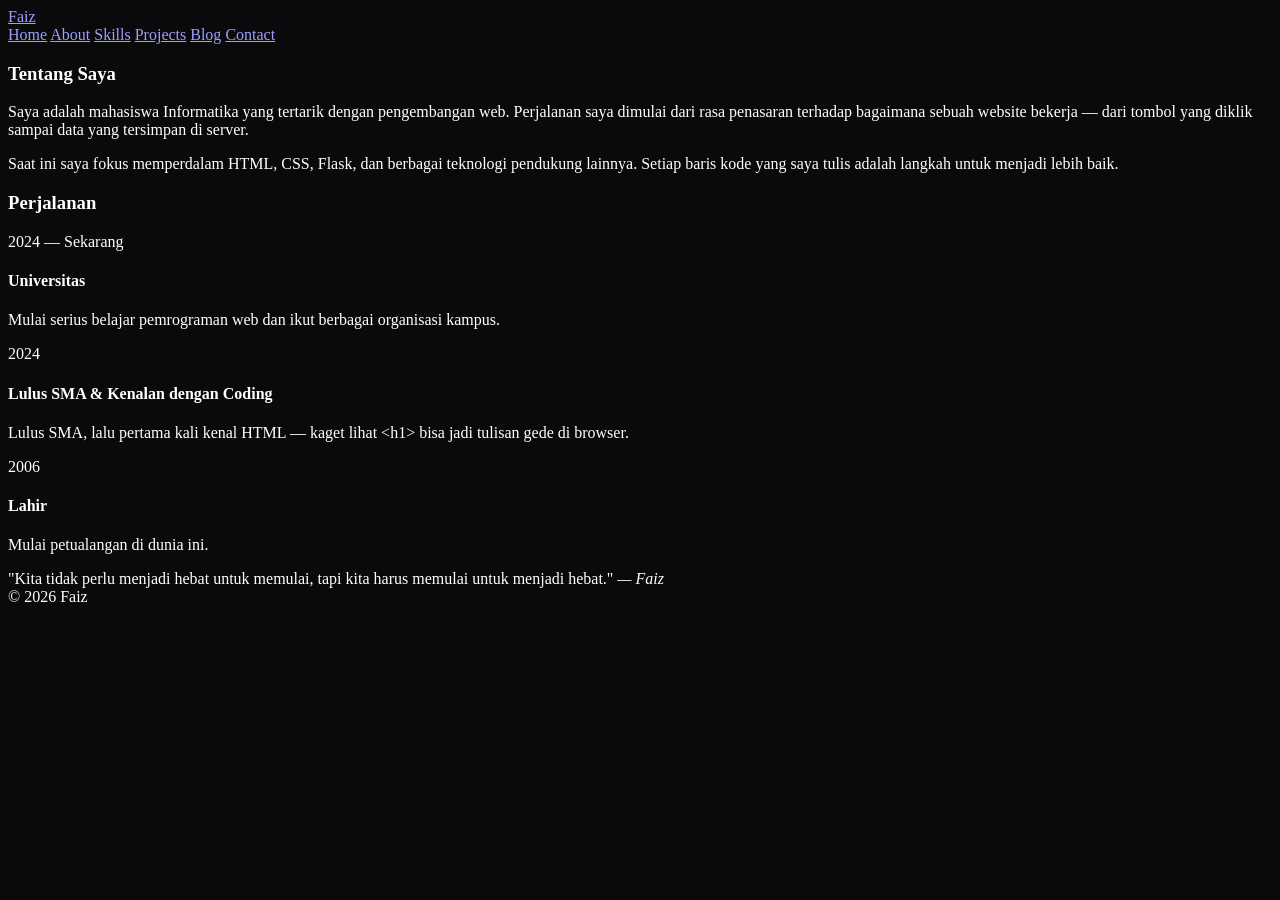
==== templates/about.html @ a750e2a8 "Praktikum 03 - Membangun web" ====
<!DOCTYPE html>
<html lang="id" style="background-color:#0A0A0C;color-scheme:dark">
<head>
    <meta charset="UTF-8">
    <meta name="viewport" content="width=device-width, initial-scale=1.0">
    <title>Faiz — About</title>
    <style>html,body{background-color:#0A0A0C}</style>
    <link rel="stylesheet" href="{{ url_for('static', filename='css/style.css') }}">
    <link rel="preconnect" href="https://fonts.googleapis.com">
    <link rel="preconnect" href="https://fonts.gstatic.com" crossorigin>
    <link href="https://fonts.googleapis.com/css2?family=Space+Grotesk:wght@400;500;600;700&family=Inter:wght@400;500;600;700&family=JetBrains+Mono:wght@400;500&display=swap" rel="stylesheet">
</head>
<body>
    <header>
        <a href="/" class="logo"><span>F</span>aiz</a>
        <nav>
            <a href="/">Home</a>
            <a href="/about" class="active">About</a>
            <a href="/skills">Skills</a>
            <a href="/projects">Projects</a>
            <a href="/blog">Blog</a>
            <a href="/contact">Contact</a>
        </nav>
    </header>

    <main>
        <section class="section">
            <h3 class="section-title">Tentang Saya</h3>
            <div class="about-content">
                <p>Saya adalah <span class="highlight">mahasiswa Informatika</span> yang tertarik dengan pengembangan web. Perjalanan saya dimulai dari rasa penasaran terhadap bagaimana sebuah website bekerja &mdash; dari tombol yang diklik sampai data yang tersimpan di server.</p>
                <p>Saat ini saya fokus memperdalam <span class="highlight">HTML, CSS, Flask</span>, dan berbagai teknologi pendukung lainnya. Setiap baris kode yang saya tulis adalah langkah untuk menjadi lebih baik.</p>
            </div>
        </section>

        <section class="section">
            <h3 class="section-title">Perjalanan</h3>
            <div class="timeline">
                <div class="timeline-item">
                    <div class="year">2024 &mdash; Sekarang</div>
                    <h4>Universitas</h4>
                    <p>Mulai serius belajar pemrograman web dan ikut berbagai organisasi kampus.</p>
                </div>
                <div class="timeline-item">
                    <div class="year">2024</div>
                    <h4>Lulus SMA &amp; Kenalan dengan Coding</h4>
                    <p>Lulus SMA, lalu pertama kali kenal HTML &mdash; kaget lihat &lt;h1&gt; bisa jadi tulisan gede di browser.</p>
                </div>
                <div class="timeline-item">
                    <div class="year">2006</div>
                    <h4>Lahir</h4>
                    <p>Mulai petualangan di dunia ini.</p>
                </div>
            </div>
        </section>

        <section class="section">
            <div class="quote">
                "Kita tidak perlu menjadi hebat untuk memulai, tapi kita harus memulai untuk menjadi hebat."
                <cite>&mdash; Faiz</cite>
            </div>
        </section>
    </main>

    <footer>
        &copy; 2026 Faiz
    </footer>
</body>
</html>
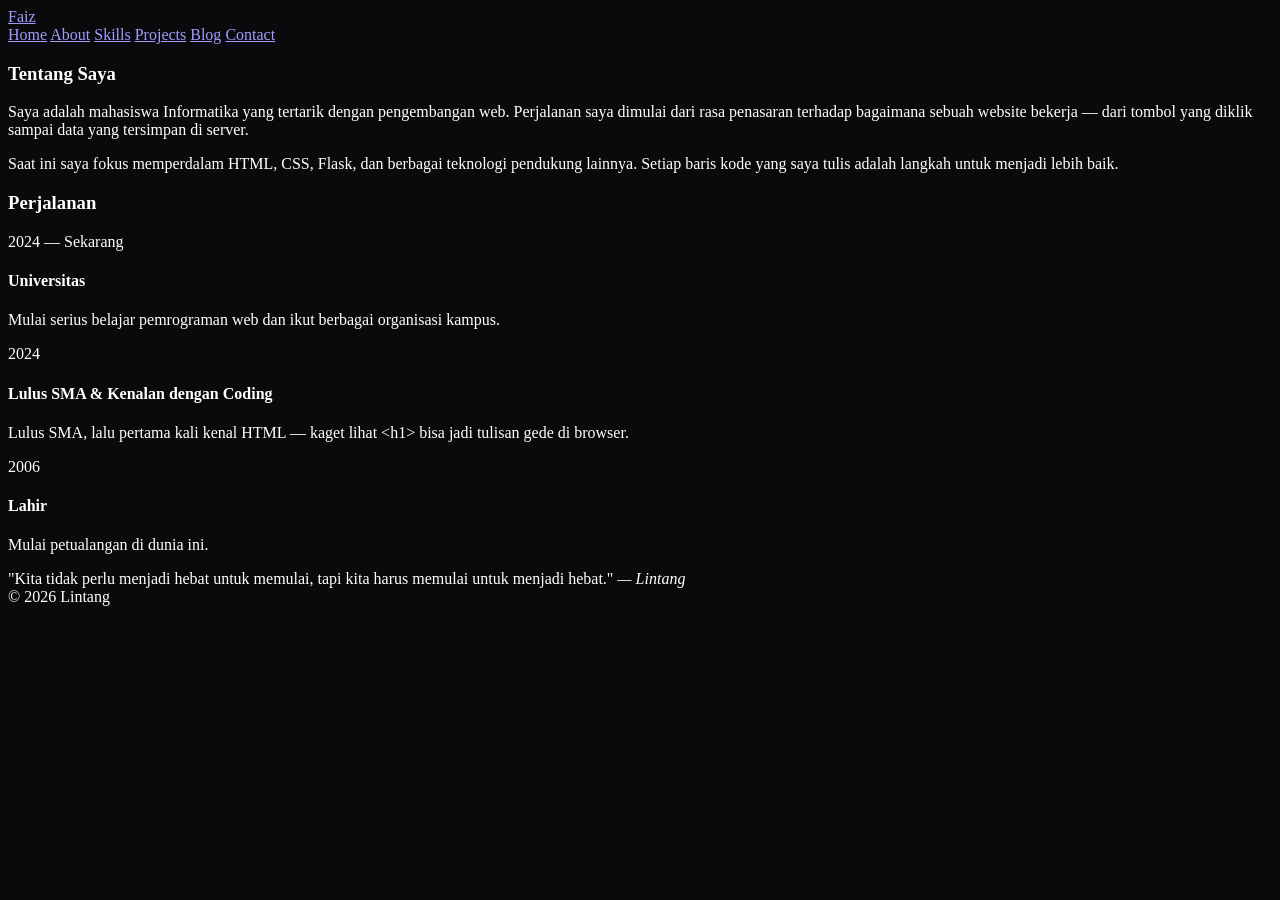
==== commit f45ef7e7: "Ganti nama - Hiraukan!" ====
--- a/templates/about.html
+++ b/templates/about.html
@@ -3,7 +3,7 @@
 <head>
     <meta charset="UTF-8">
     <meta name="viewport" content="width=device-width, initial-scale=1.0">
-    <title>Faiz — About</title>
+    <title>Lintang — About</title>
     <style>html,body{background-color:#0A0A0C}</style>
     <link rel="stylesheet" href="{{ url_for('static', filename='css/style.css') }}">
     <link rel="preconnect" href="https://fonts.googleapis.com">
@@ -56,13 +56,13 @@
         <section class="section">
             <div class="quote">
                 "Kita tidak perlu menjadi hebat untuk memulai, tapi kita harus memulai untuk menjadi hebat."
-                <cite>&mdash; Faiz</cite>
+                <cite>&mdash; Lintang</cite>
             </div>
         </section>
     </main>
 
     <footer>
-        &copy; 2026 Faiz
+        &copy; 2026 Lintang
     </footer>
 </body>
 </html>
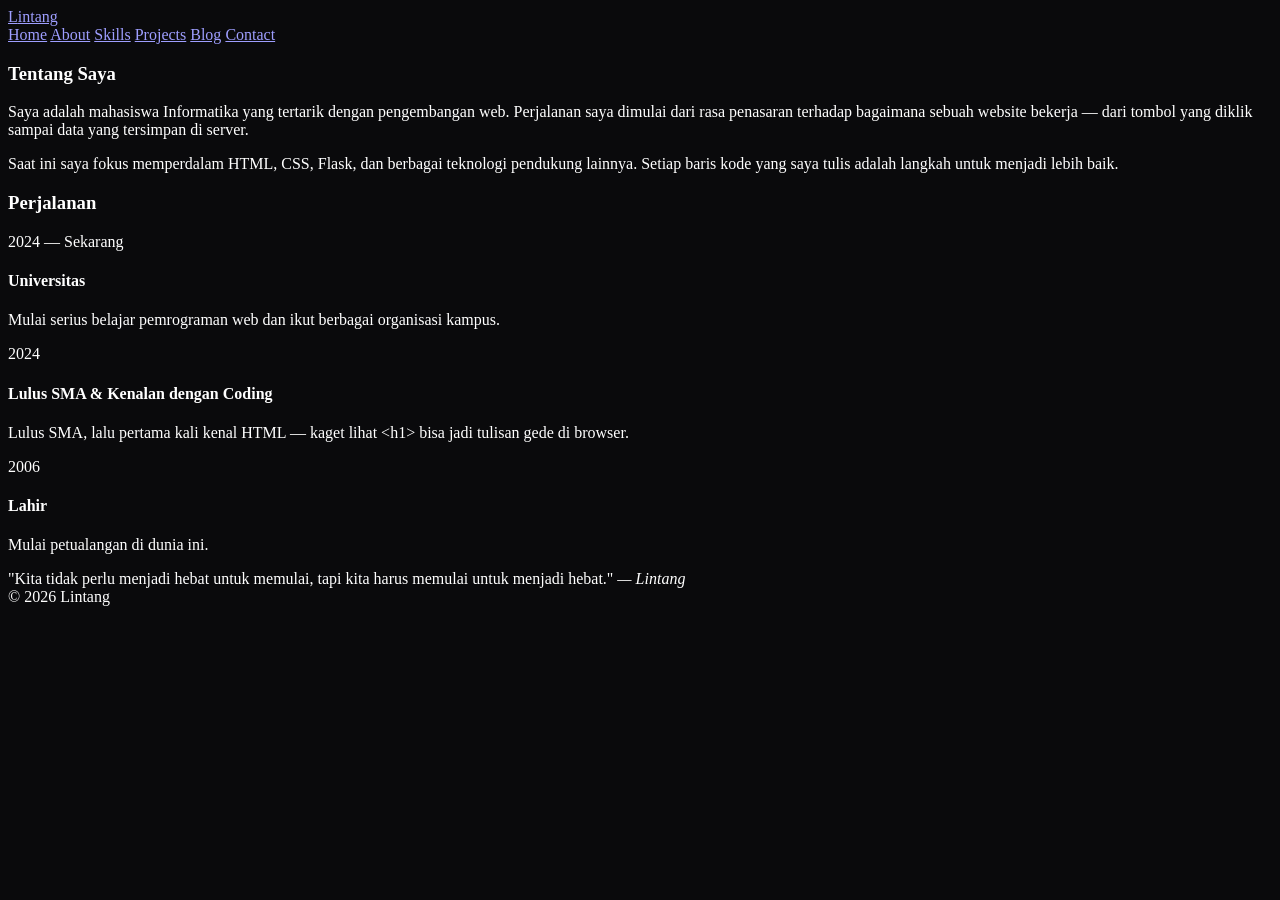
==== commit 009107f6: "ganti title" ====
--- a/templates/about.html
+++ b/templates/about.html
@@ -12,7 +12,7 @@
 </head>
 <body>
     <header>
-        <a href="/" class="logo"><span>F</span>aiz</a>
+        <a href="/" class="logo"><span>L</span>intang</a>
         <nav>
             <a href="/">Home</a>
             <a href="/about" class="active">About</a>
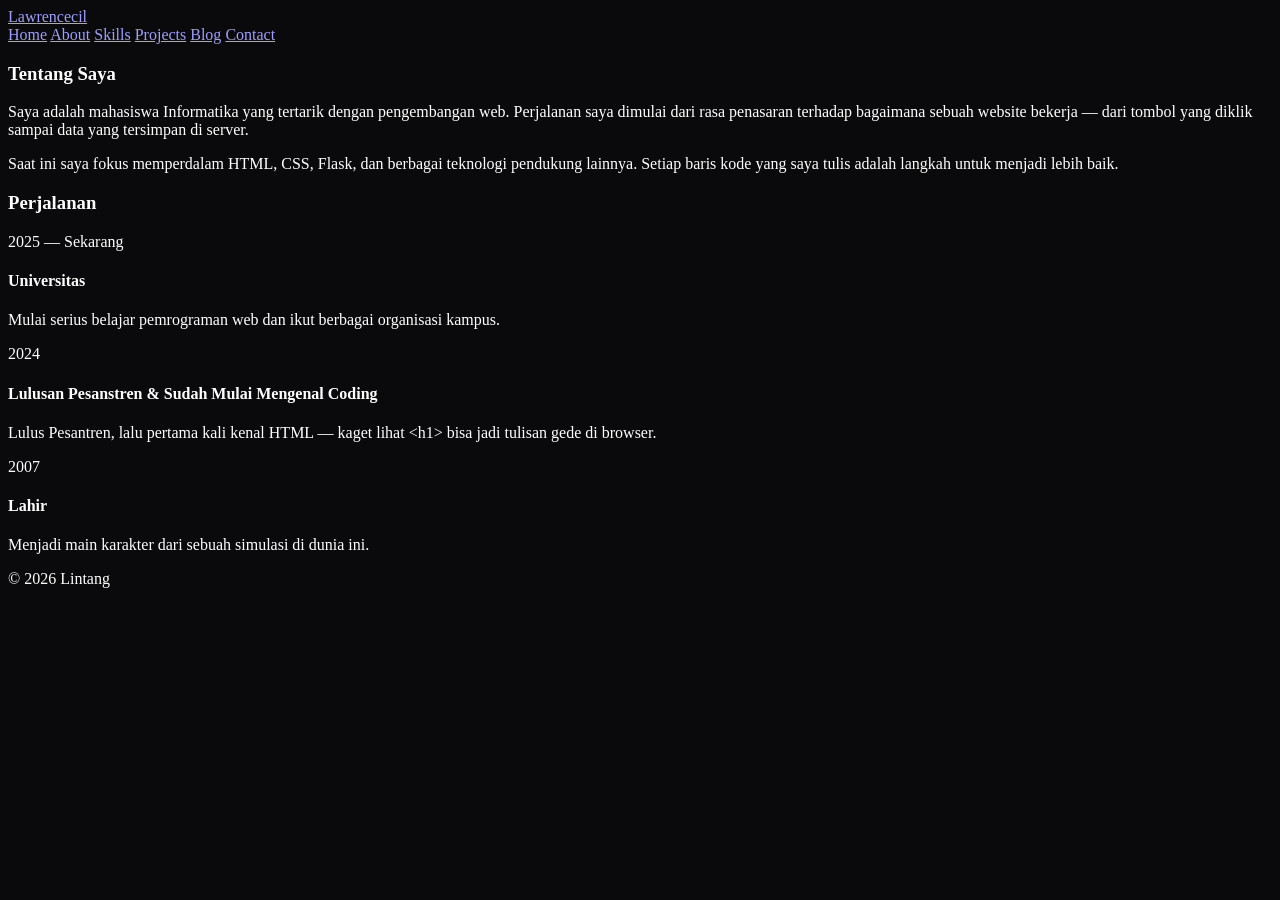
==== commit 08eac42d: "Tugas praktikum 03 - Finale" ====
--- a/templates/about.html
+++ b/templates/about.html
@@ -12,7 +12,7 @@
 </head>
 <body>
     <header>
-        <a href="/" class="logo"><span>L</span>intang</a>
+        <a href="/" class="logo"><span>Law</span>rencecil</a>
         <nav>
             <a href="/">Home</a>
             <a href="/about" class="active">About</a>
@@ -36,29 +36,29 @@
             <h3 class="section-title">Perjalanan</h3>
             <div class="timeline">
                 <div class="timeline-item">
-                    <div class="year">2024 &mdash; Sekarang</div>
+                    <div class="year">2025 &mdash; Sekarang</div>
                     <h4>Universitas</h4>
                     <p>Mulai serius belajar pemrograman web dan ikut berbagai organisasi kampus.</p>
                 </div>
                 <div class="timeline-item">
                     <div class="year">2024</div>
-                    <h4>Lulus SMA &amp; Kenalan dengan Coding</h4>
-                    <p>Lulus SMA, lalu pertama kali kenal HTML &mdash; kaget lihat &lt;h1&gt; bisa jadi tulisan gede di browser.</p>
+                    <h4>Lulusan Pesanstren &amp; Sudah Mulai Mengenal Coding</h4>
+                    <p>Lulus Pesantren, lalu pertama kali kenal HTML &mdash; kaget lihat &lt;h1&gt; bisa jadi tulisan gede di browser.</p>
                 </div>
                 <div class="timeline-item">
-                    <div class="year">2006</div>
+                    <div class="year">2007</div>
                     <h4>Lahir</h4>
-                    <p>Mulai petualangan di dunia ini.</p>
+                    <p>Menjadi main karakter dari sebuah simulasi di dunia ini.</p>
                 </div>
             </div>
         </section>
 
-        <section class="section">
+        <!-- <section class="section">
             <div class="quote">
                 "Kita tidak perlu menjadi hebat untuk memulai, tapi kita harus memulai untuk menjadi hebat."
                 <cite>&mdash; Lintang</cite>
             </div>
-        </section>
+        </section> -->
     </main>
 
     <footer>
